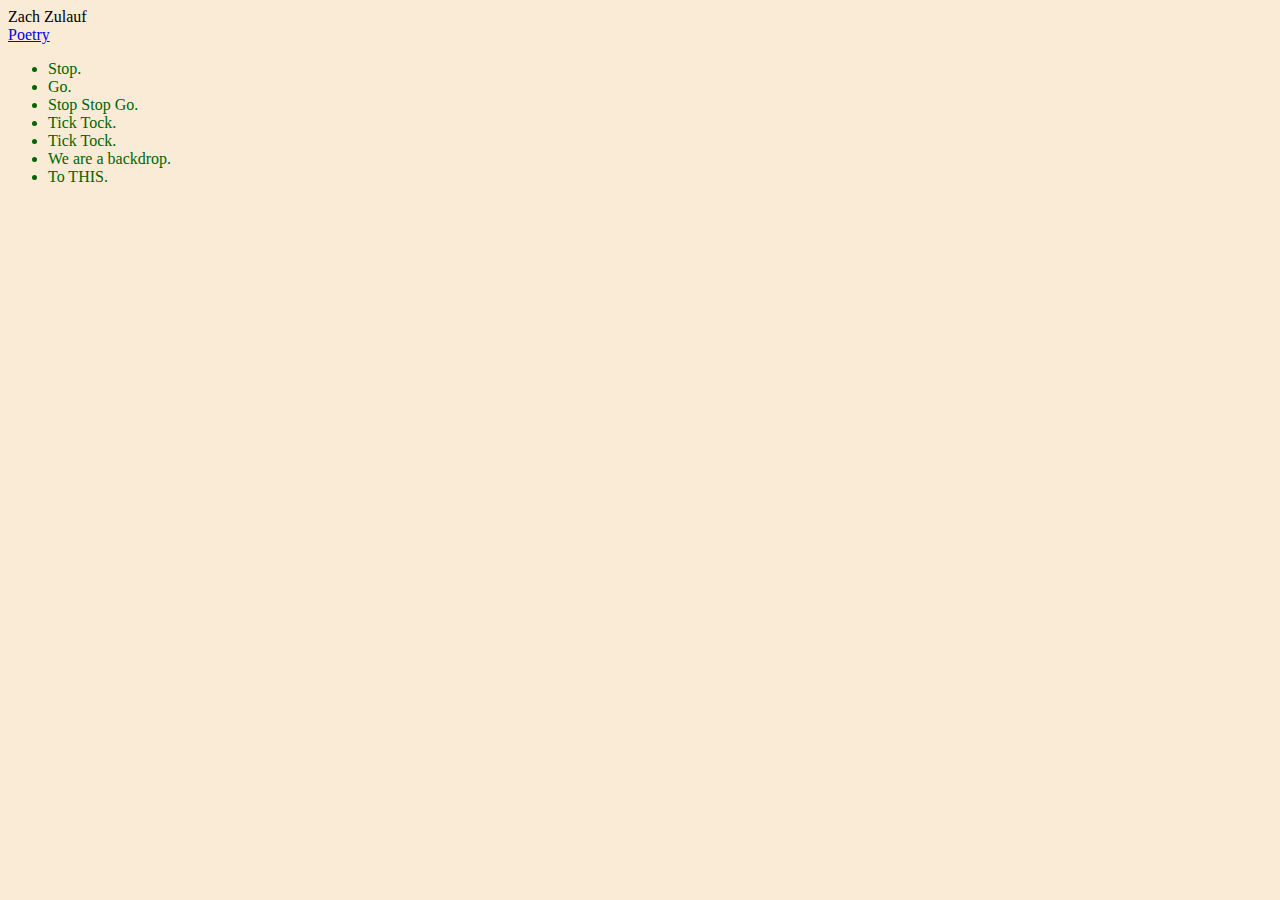
==== index.html @ f0962c55 "first commit" ====
<!DOCTYPE HTML>
<html>
<head>
	<title>Zach</title>
	<link rel="stylesheet" type="text/css" href="main.css">
</head>
<body>
	<div>Zach Zulauf</div>
	<div class="nav">
		<a href="poetry.html">
			Poetry
		</a>
	</div>
	<div>
		<ul>
			<li>
				Stop.
			</li>
			<li>
				Go.
			</li>
			<li>
				Stop Stop Go.
			</li>
			<li>
				Tick Tock.
			</li>
			<li>
				Tick Tock.
			</li>
			<li>
				We are a backdrop.
			</li>
			<li>
				To THIS.
			</li>
		</ul>
	</div>
</body>
</html>
---- main.css ----
body {
	background-color: antiquewhite;
}

li {
	color: darkgreen;
}
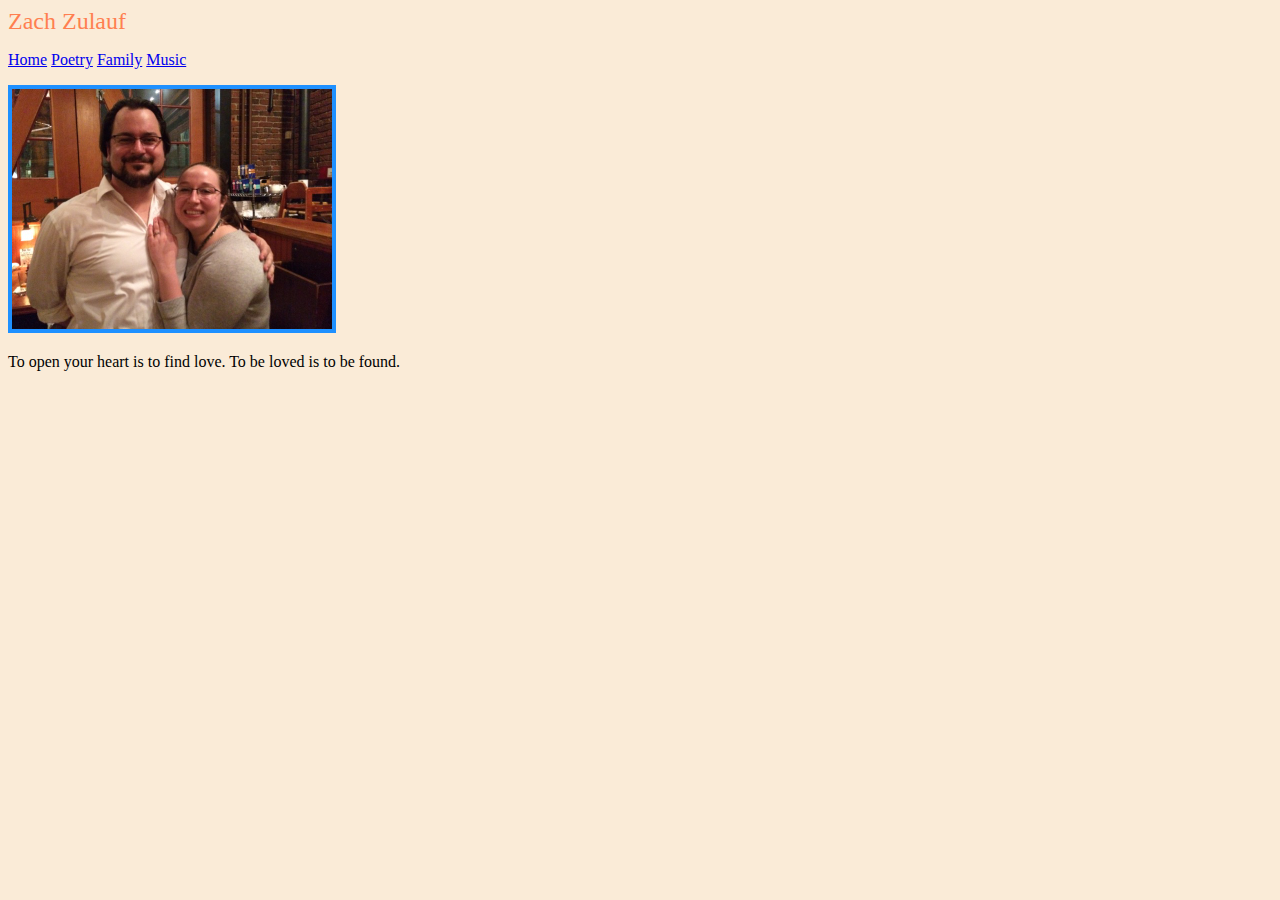
==== commit 5736ceee: "photos" ====
--- a/index.html
+++ b/index.html
@@ -5,36 +5,33 @@
 	<link rel="stylesheet" type="text/css" href="main.css">
 </head>
 <body>
-	<div>Zach Zulauf</div>
-	<div class="nav">
-		<a href="poetry.html">
-			Poetry
-		</a>
-	</div>
-	<div>
-		<ul>
-			<li>
-				Stop.
-			</li>
-			<li>
-				Go.
-			</li>
-			<li>
-				Stop Stop Go.
-			</li>
-			<li>
-				Tick Tock.
-			</li>
-			<li>
-				Tick Tock.
-			</li>
-			<li>
-				We are a backdrop.
-			</li>
-			<li>
-				To THIS.
-			</li>
-		</ul>
-	</div>
+	<div class="name">Zach Zulauf</div>
+	<ul class="nav">
+		<li>
+			<a href="index.html">
+				Home
+			</a>
+		</li>
+		<li>
+			<a href="poetry.html">
+				Poetry
+			</a>
+		</li>
+		<li>
+			<a href="family.html">
+				Family
+			</a>
+		</li>
+		<li>
+			<a href="music.html">
+				Music
+			</a>
+		</li>
+	</ul>
+	<img src="natalie.jpg" />
+	<p>
+		To open your heart is to find love.
+		To be loved is to be found.
+	</p>
 </body>
 </html>--- a/main.css
+++ b/main.css
@@ -2,6 +2,21 @@
 	background-color: antiquewhite;
 }
 
-li {
-	color: darkgreen;
+ul {
+	list-style-type: none;
+	padding: 0;
+}
+
+.name {
+	color: coral;
+	font-size: 24px;
+}
+
+.nav li {
+	display: inline-block;
+}
+
+img {
+	border: 4px solid dodgerblue;
+	width: 320px;
 }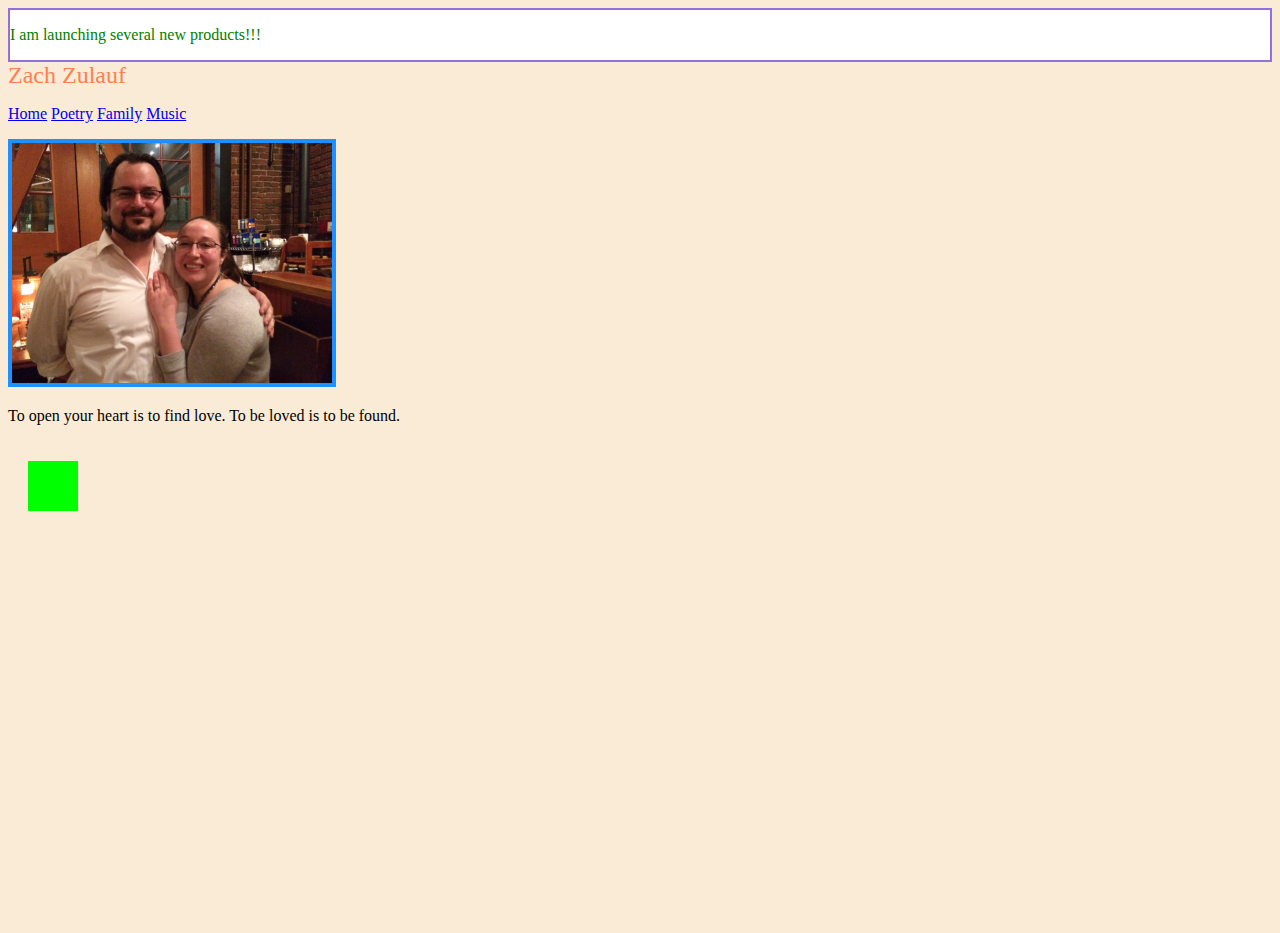
==== commit 00a6da62: "great stuff" ====
--- a/index.html
+++ b/index.html
@@ -1,10 +1,13 @@
 <!DOCTYPE HTML>
 <html>
 <head>
-	<title>Zach</title>
+	<title>Zach Zulauf</title>
 	<link rel="stylesheet" type="text/css" href="main.css">
 </head>
 <body>
+	<div class="announcement">
+		<p>I am launching several new products!!!</p>
+	</div>
 	<div class="name">Zach Zulauf</div>
 	<ul class="nav">
 		<li>
@@ -28,10 +31,12 @@
 			</a>
 		</li>
 	</ul>
-	<img src="natalie.jpg" />
+	<img src="natalie.jpg" id="zach"/>
 	<p>
 		To open your heart is to find love.
 		To be loved is to be found.
 	</p>
+	<canvas id="game-board"></canvas>
+	<script src="main.js"></script>
 </body>
 </html>--- a/main.css
+++ b/main.css
@@ -19,4 +19,10 @@
 img {
 	border: 4px solid dodgerblue;
 	width: 320px;
+}
+
+.announcement {
+	background: #fff;
+	color: green;
+	border: 2px solid mediumpurple;
 }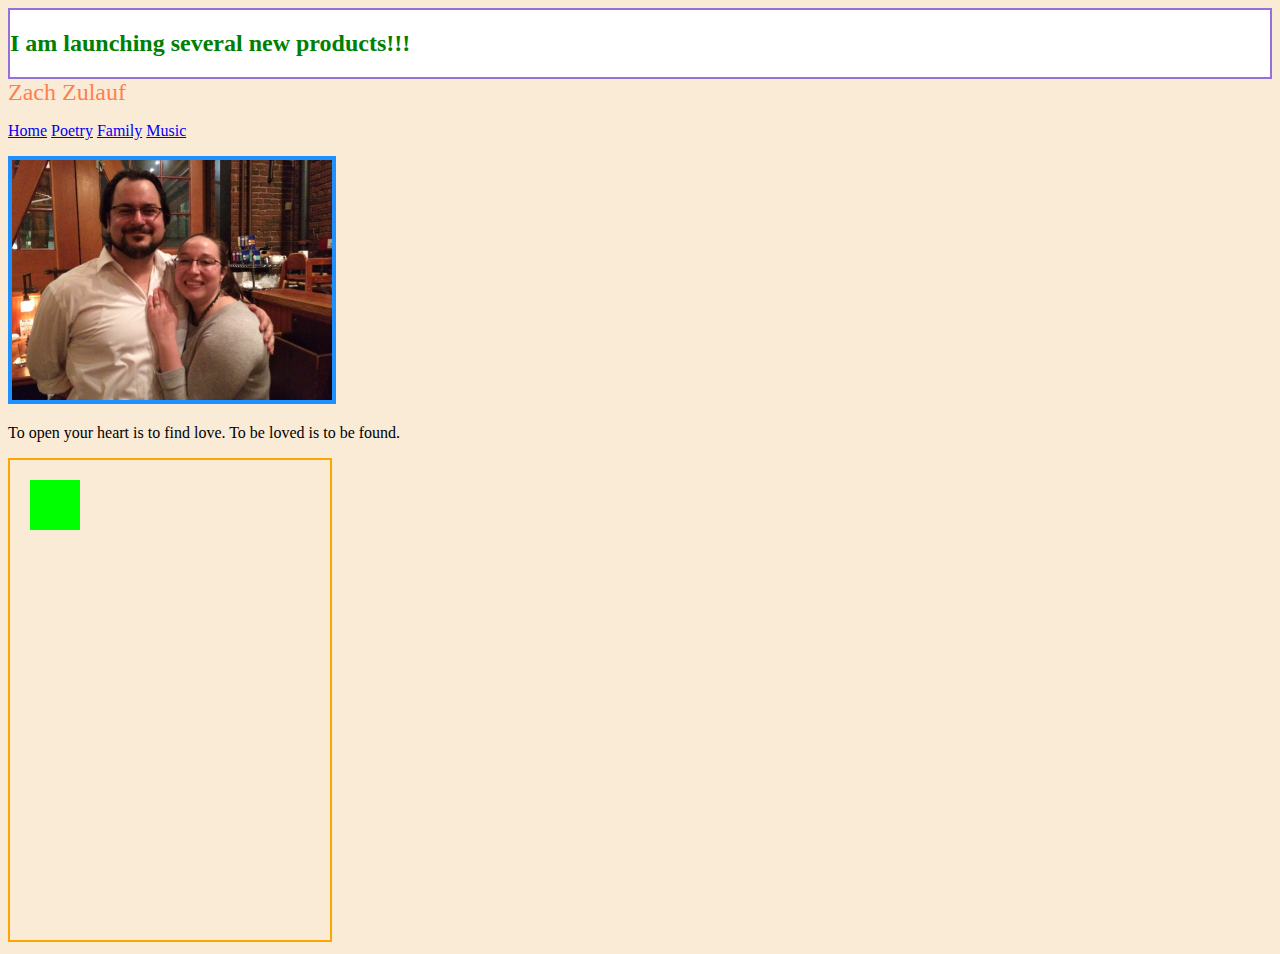
==== commit 5da5a8d6: "nice" ====
--- a/index.html
+++ b/index.html
@@ -6,7 +6,7 @@
 </head>
 <body>
 	<div class="announcement">
-		<p>I am launching several new products!!!</p>
+		<h2>I am launching several new products!!!</h2>
 	</div>
 	<div class="name">Zach Zulauf</div>
 	<ul class="nav">
--- a/main.css
+++ b/main.css
@@ -25,4 +25,8 @@
 	background: #fff;
 	color: green;
 	border: 2px solid mediumpurple;
+}
+
+#game-board {
+	border: 2px solid orange;
 }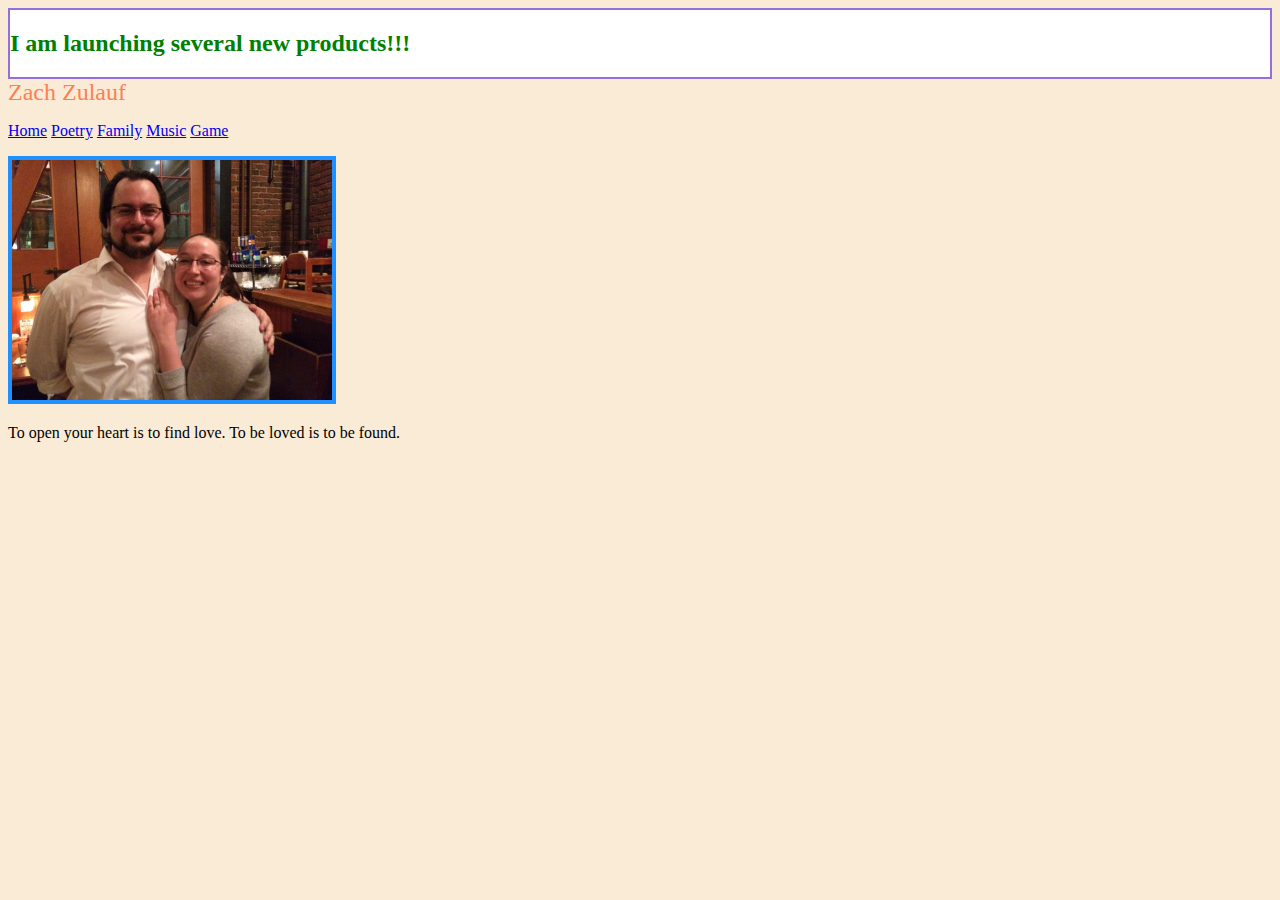
==== commit b7ab0262: "game" ====
--- a/index.html
+++ b/index.html
@@ -30,13 +30,16 @@
 				Music
 			</a>
 		</li>
+		<li>
+			<a href="game.html">
+				Game
+			</a>
+		</li>
 	</ul>
 	<img src="natalie.jpg" id="zach"/>
 	<p>
 		To open your heart is to find love.
 		To be loved is to be found.
 	</p>
-	<canvas id="game-board"></canvas>
-	<script src="main.js"></script>
 </body>
 </html>